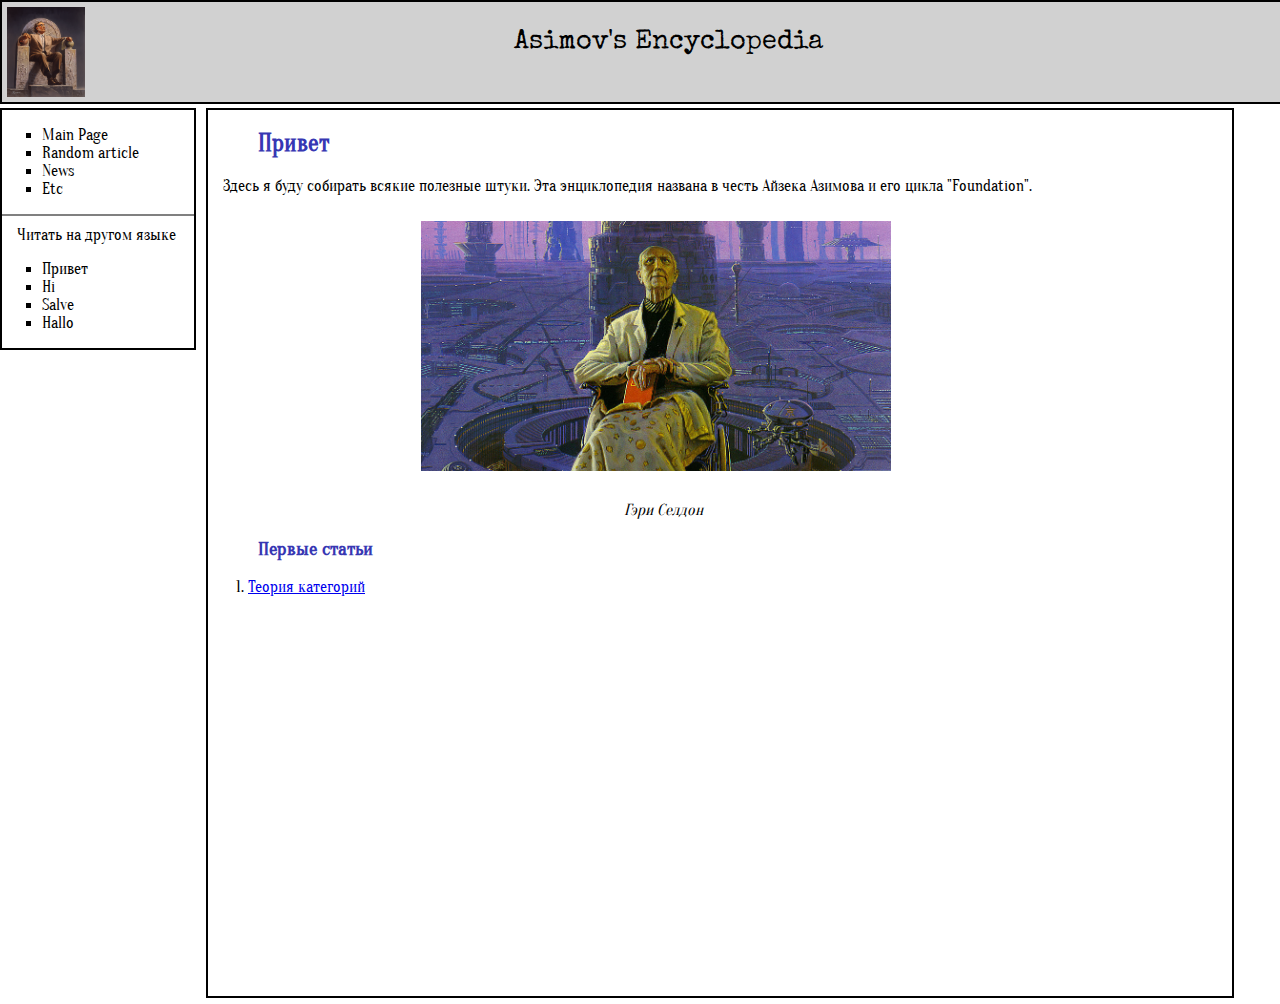
==== index.html @ 118fe2d6 "added main page" ====
<!DOCTYPE html>
<html>

<head>

	<script src="http://cdn.mathjax.org/mathjax/latest/MathJax.js?config=TeX-AMS-MML_HTMLorMML" type="text/javascript"></script>


	<title>
		Привет
	</title>

	<meta charset="utf-8">

	<link rel="stylesheet" type="text/css" href="http://fonts.googleapis.com/css?family=Oranienbaum">
	<link rel="stylesheet" type="text/css" href="http://fonts.googleapis.com/css?family=Special Elite">

	<style type="text/css">



		html, body {
			margin:0;
			padding:0;
			height:100%;
		}

		h2 {
			color: #3737B3;
			padding-left: 50px;
		}

		h3 {
			color: #3737B3;
			padding-left: 50px;
		}
		em {
			color:#2213CF;
		}
		ul {
			list-style-type: square;
		}

		#container {
		font-family: "Oranienbaum";
		height:100%;
		}

		#sidebar {
		margin-top: 4px;
		border:2px solid black;
		float:left;
		width:15%;

		}

		#sidebar a:link { color: black; text-decoration:none }
		#sidebar a:visited { color: black; }
		#sidebar a:hover { color: orange; }
		#sidebar a:active { color: black; }

		#sidebar p {

			padding-left: 15px;
			position:relative;
		}

		

		#content {
			margin:10px;
			margin-top: 4px;
			border:2px solid black;
			padding-right: 10%;
			padding-bottom: 30%;
			float:left;
			width:70%;

		}

		#content p {
			padding-left: 15px;
		}
		#content img {

    		margin: 10px;
		}
		

		#header {
			border:2px solid black;
			background-color: #D1D1D1;
			width:100%;
			height: 100px;
			text-align:center;
			position: relative
		}

		#header p {			
			font-family: "Special Elite";
			font-size:20pt;
			position: absolute;
			left:40%;
			top: 0%;
		}
		#header img {
			position: absolute;
			left:5px;
			top: 5px;
			
		}
		.formula {
			margin-left: auto;
    		margin-right: auto;
    		width: 5em;
		}
		.description{
			text-align: center;
			font-style: italic;
			border-top:0px;
			margin-top:0px;
			padding-top:0px;
		}
		



	</style>



</head>

<body>
	<div id="header">

		<a href="index.html"><img height=90px src="images/asimov.png"/></a>
		
		<p>Asimov's Encyclopedia</p>

	</div>

	<div id="container">
		<div id="sidebar">
			<ul>
				<li><a href="index.html">Main Page</a></li>
				<li><a href="index.html">Random article</a></li>
				<li><a href="index.html">News</a></li>
				<li><a href="index.html">Etc</a></li>
			</ul>

			<p style="border-top:2px solid grey; padding-top:10px">Читать на другом языке</p>
			<ul>
				<li><a href="index.html">Привет</a></li>
				<li><a href="index.html">Hi</a></li>
				<li><a href="index.html">Salve</a></li>
				<li><a href="index.html">Hallo</a></li>
			</ul>

			

		</div>


		

		<div id="content">
			
			<h2>Привет</h2>			
			<p>Здесь я буду собирать всякие полезные штуки. Эта энциклопедия названа в честь Айзека Азимова и его цикла "Foundation".</p>
			
			<div class="description"><img src="images/seldon.jpg" height=250px/><p>Гэри Селдон</p></div>

			<h3>Первые статьи</h3>
			<ol>
				<li><a href="cathegory_theory_rus.html">Теория категорий</a></li>
			</ol>


		</div>
		
	</div>		
	

	




</body>

</html>
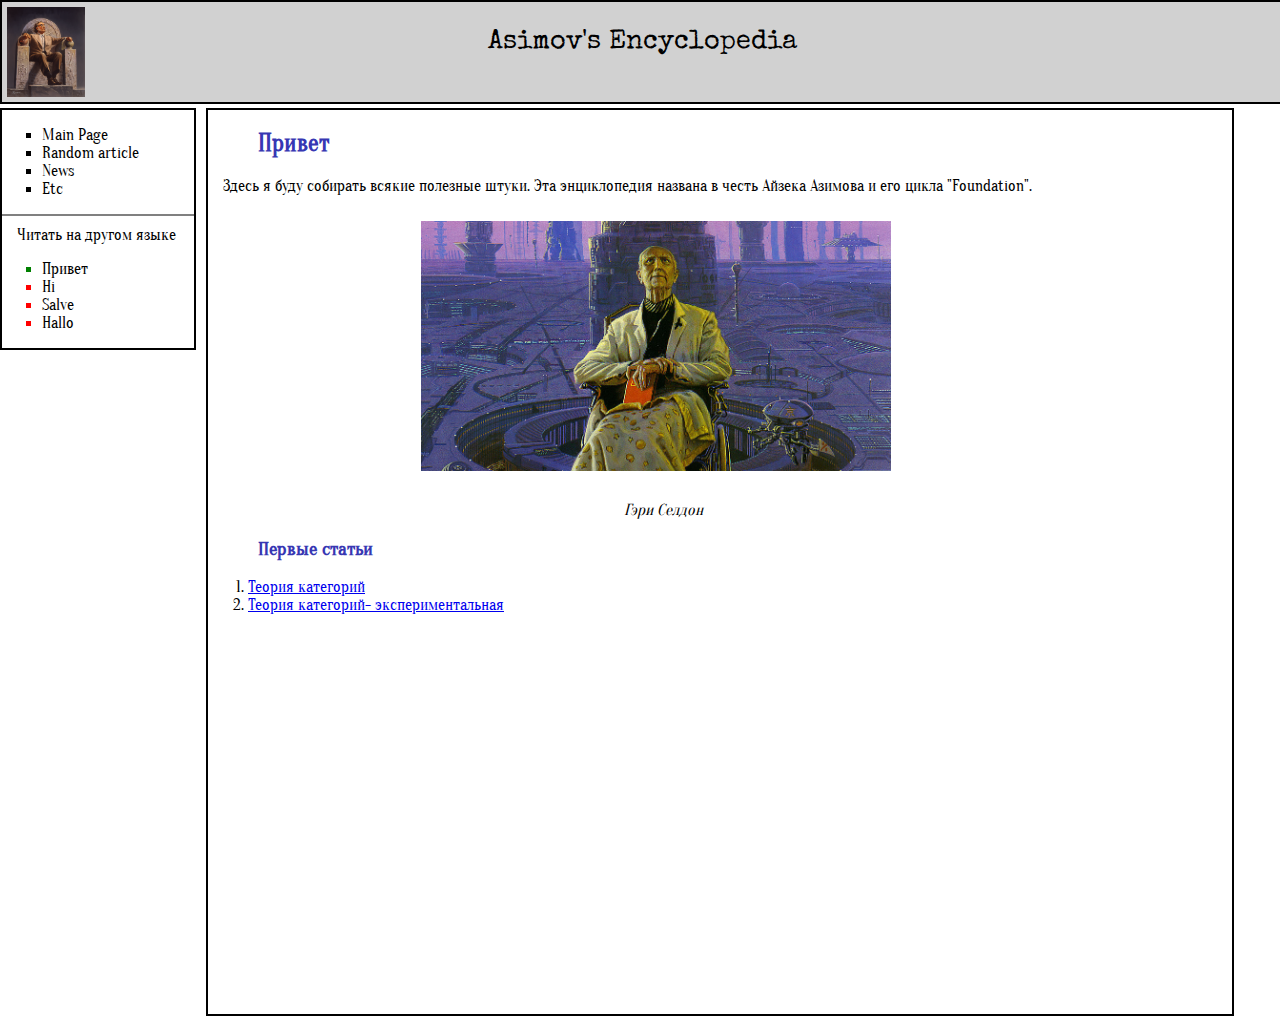
==== commit 5f5ca61d: "Math captcha and several small changes" ====
--- a/index.html
+++ b/index.html
@@ -15,118 +15,7 @@
 	<link rel="stylesheet" type="text/css" href="http://fonts.googleapis.com/css?family=Oranienbaum">
 	<link rel="stylesheet" type="text/css" href="http://fonts.googleapis.com/css?family=Special Elite">
 
-	<style type="text/css">
-
-
-
-		html, body {
-			margin:0;
-			padding:0;
-			height:100%;
-		}
-
-		h2 {
-			color: #3737B3;
-			padding-left: 50px;
-		}
-
-		h3 {
-			color: #3737B3;
-			padding-left: 50px;
-		}
-		em {
-			color:#2213CF;
-		}
-		ul {
-			list-style-type: square;
-		}
-
-		#container {
-		font-family: "Oranienbaum";
-		height:100%;
-		}
-
-		#sidebar {
-		margin-top: 4px;
-		border:2px solid black;
-		float:left;
-		width:15%;
-
-		}
-
-		#sidebar a:link { color: black; text-decoration:none }
-		#sidebar a:visited { color: black; }
-		#sidebar a:hover { color: orange; }
-		#sidebar a:active { color: black; }
-
-		#sidebar p {
-
-			padding-left: 15px;
-			position:relative;
-		}
-
-		
-
-		#content {
-			margin:10px;
-			margin-top: 4px;
-			border:2px solid black;
-			padding-right: 10%;
-			padding-bottom: 30%;
-			float:left;
-			width:70%;
-
-		}
-
-		#content p {
-			padding-left: 15px;
-		}
-		#content img {
-
-    		margin: 10px;
-		}
-		
-
-		#header {
-			border:2px solid black;
-			background-color: #D1D1D1;
-			width:100%;
-			height: 100px;
-			text-align:center;
-			position: relative
-		}
-
-		#header p {			
-			font-family: "Special Elite";
-			font-size:20pt;
-			position: absolute;
-			left:40%;
-			top: 0%;
-		}
-		#header img {
-			position: absolute;
-			left:5px;
-			top: 5px;
-			
-		}
-		.formula {
-			margin-left: auto;
-    		margin-right: auto;
-    		width: 5em;
-		}
-		.description{
-			text-align: center;
-			font-style: italic;
-			border-top:0px;
-			margin-top:0px;
-			padding-top:0px;
-		}
-		
-
-
-
-	</style>
-
+	<link rel="stylesheet" type="text/css" href="style.css">
 
 
 </head>
@@ -151,10 +40,10 @@
 
 			<p style="border-top:2px solid grey; padding-top:10px">Читать на другом языке</p>
 			<ul>
-				<li><a href="index.html">Привет</a></li>
-				<li><a href="index.html">Hi</a></li>
-				<li><a href="index.html">Salve</a></li>
-				<li><a href="index.html">Hallo</a></li>
+				<li style="color:green"><a href="index.html">Привет</a></li>
+				<li style="color:red"><a href="index.html">Hi</a></li>
+				<li style="color:red"><a href="index.html">Salve</a></li>
+				<li style="color:red"><a href="index.html">Hallo</a></li>
 			</ul>
 
 			
@@ -174,6 +63,7 @@
 			<h3>Первые статьи</h3>
 			<ol>
 				<li><a href="cathegory_theory_rus.html">Теория категорий</a></li>
+				<li><a href="cathegory_theory_rus_deprecated.html">Теория категорий- экспериментальная</a></li>
 			</ol>
 
 
--- a/style.css
+++ b/style.css
@@ -0,0 +1,122 @@
+
+	html, body {
+	margin:0;
+	padding:0;
+	height:100%;
+	}
+
+	h2 {
+	color: #3737B3;
+	padding-left: 50px;
+	}
+
+	h3 {
+	color: #3737B3;
+	padding-left: 50px;
+	}
+	h4 {
+	color: #3737B3;
+	padding-left: 50px;
+	}
+	em {
+	color:#2213CF;
+	}
+	ul {
+	list-style-type: square;
+	}
+
+	a{
+	cursor: pointer;
+	}
+
+	#container {
+	font-family: "Oranienbaum";
+	height:100%;
+	}
+
+	#sidebar {
+	margin-top: 4px;
+	border:2px solid black;
+	float:left;
+	width:15%;
+
+	}
+
+
+	#sidebar a:link { color: black; text-decoration:none }
+	#sidebar a:visited { color: black; }
+	#sidebar a:hover { color: orange; }
+	#sidebar a:active { color: black; }
+
+	#sidebar p {
+
+	padding-left: 15px;
+	position:relative;
+	}
+
+
+
+	#content {
+	margin:10px;
+	margin-top: 4px;
+	border:2px solid black;
+	padding-right: 10%;
+	padding-bottom: 30%;
+	float:left;
+	width:70%;
+
+	}
+
+	#content p {
+	padding-left: 15px;
+	}
+	#content img {
+
+	margin: 10px;
+	}
+
+
+	#header {
+	border:2px solid black;
+	background-color: #D1D1D1;
+	width:100%;
+	height: 100px;
+	text-align:center;
+	position: relative
+	}
+
+	#header p {			
+	font-family: "Special Elite";
+	font-size:20pt;
+	text-align:center;
+
+	}
+	#header img {
+	position: absolute;
+	left:5px;
+	top: 5px;
+
+	}
+	.formula {
+	margin-left: auto;
+	margin-right: auto;
+	width: 5em;
+	}
+
+
+	.description{
+	text-align: center;
+	font-style: italic;
+	border-top:0px;
+	margin-top:0px;
+	padding-top:0px;
+	}
+
+	.content_table{
+	border:2px solid grey;
+	width:300px;
+	margin-left:30px;
+	float:right;
+	padding:15px;
+	}
+
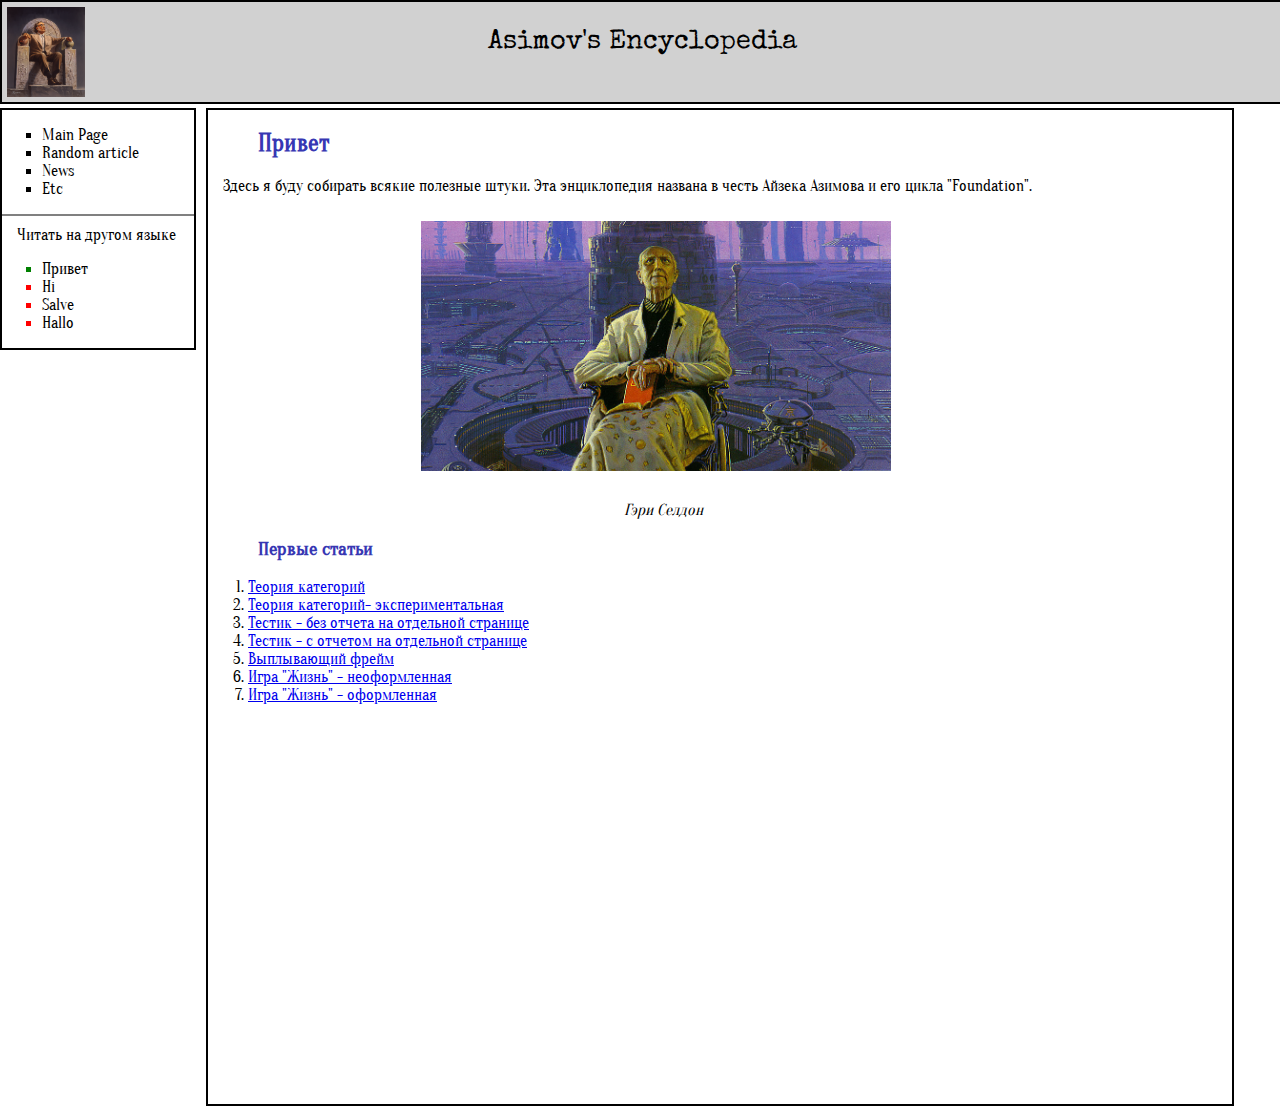
==== commit 796f8b06: "Added Game of Life ;Note: field must fit the screen correcty in future versions" ====
--- a/index.html
+++ b/index.html
@@ -3,8 +3,14 @@
 
 <head>
 
-	<script src="http://cdn.mathjax.org/mathjax/latest/MathJax.js?config=TeX-AMS-MML_HTMLorMML" type="text/javascript"></script>
-
+<meta name="keywords" content="encyclopedia, knowledge, math, history, science, collaboration"/>
+<meta name="description" content="Here I will collect usable information"/>
+<meta name="subject" content="Science">
+<meta name="copyright"content="Creative Commons">
+<meta name="language" content="RU, EN">
+<meta name="robots" content="index,follow" />
+<meta name="Classification" content="Science">
+<meta name="author" content="Nikita Yurchenko, zelinskiy1917@gmail.com">
 
 	<title>
 		Привет
@@ -64,6 +70,11 @@
 			<ol>
 				<li><a href="cathegory_theory_rus.html">Теория категорий</a></li>
 				<li><a href="cathegory_theory_rus_deprecated.html">Теория категорий- экспериментальная</a></li>
+				<li><a href="testing_no_report.html">Тестик - без отчета на отдельной странице</a></li>
+				<li><a href="testing.html">Тестик - с отчетом на отдельной странице</a></li>
+				<li><a href="second.html">Выплывающий фрейм</a></li>
+				<li><a href="gameoflife.html">Игра "Жизнь" - неоформленная</a></li>
+				<li><a href="convay.html">Игра "Жизнь" - оформленная</a></li>
 			</ol>
 
 
@@ -79,4 +90,4 @@
 
 </body>
 
-</html>+</html>
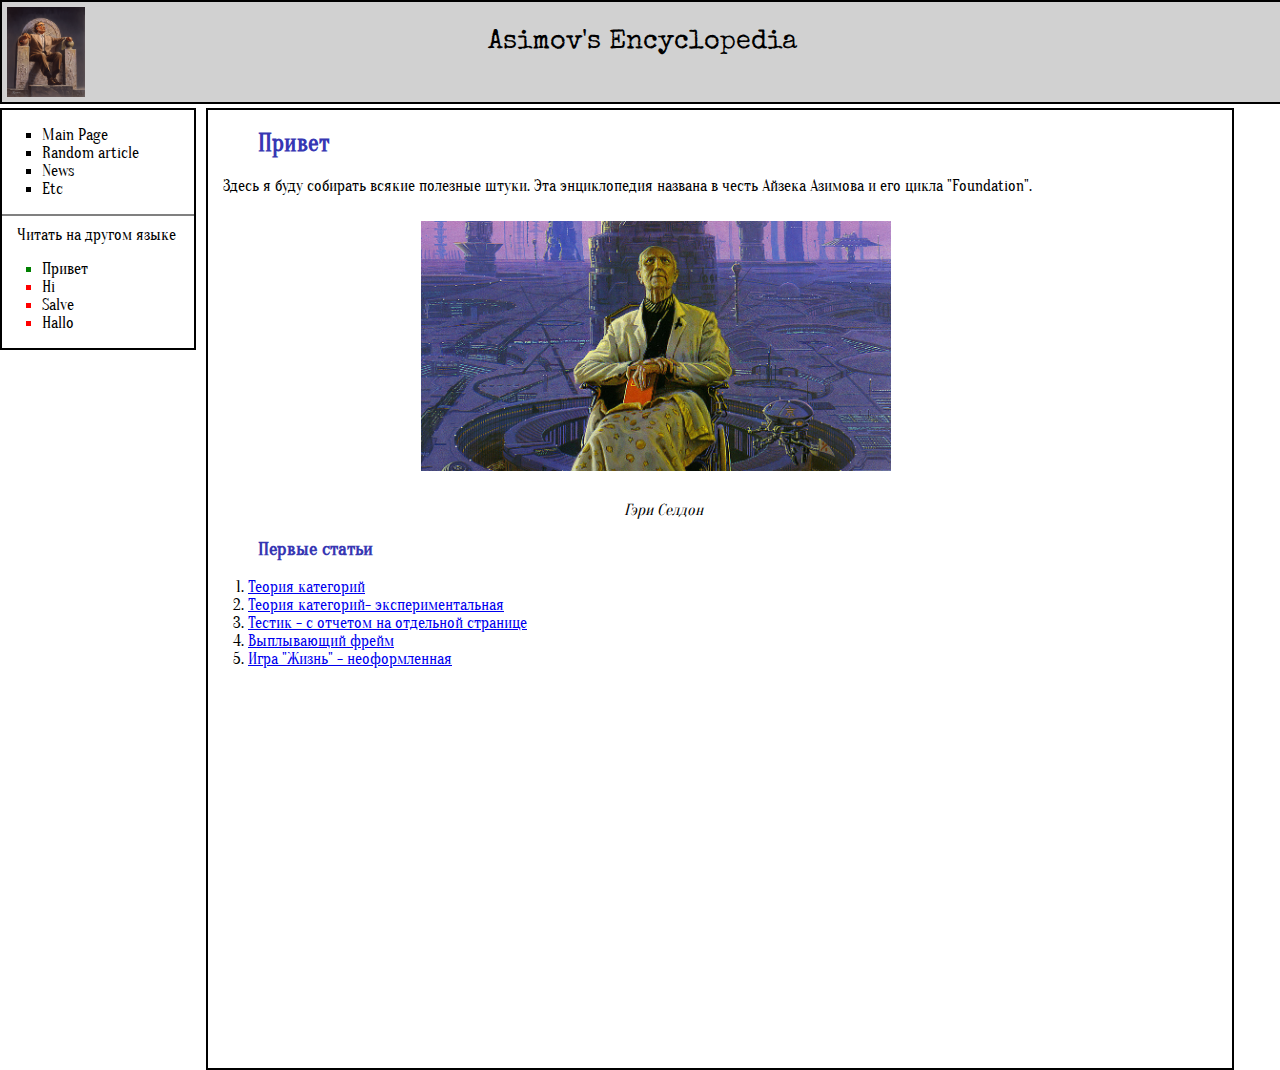
==== commit a55c5b6c: "Now in GoL field  will fill the screen as required" ====
--- a/index.html
+++ b/index.html
@@ -70,11 +70,10 @@
 			<ol>
 				<li><a href="cathegory_theory_rus.html">Теория категорий</a></li>
 				<li><a href="cathegory_theory_rus_deprecated.html">Теория категорий- экспериментальная</a></li>
-				<li><a href="testing_no_report.html">Тестик - без отчета на отдельной странице</a></li>
 				<li><a href="testing.html">Тестик - с отчетом на отдельной странице</a></li>
 				<li><a href="second.html">Выплывающий фрейм</a></li>
 				<li><a href="gameoflife.html">Игра "Жизнь" - неоформленная</a></li>
-				<li><a href="convay.html">Игра "Жизнь" - оформленная</a></li>
+				
 			</ol>
 
 
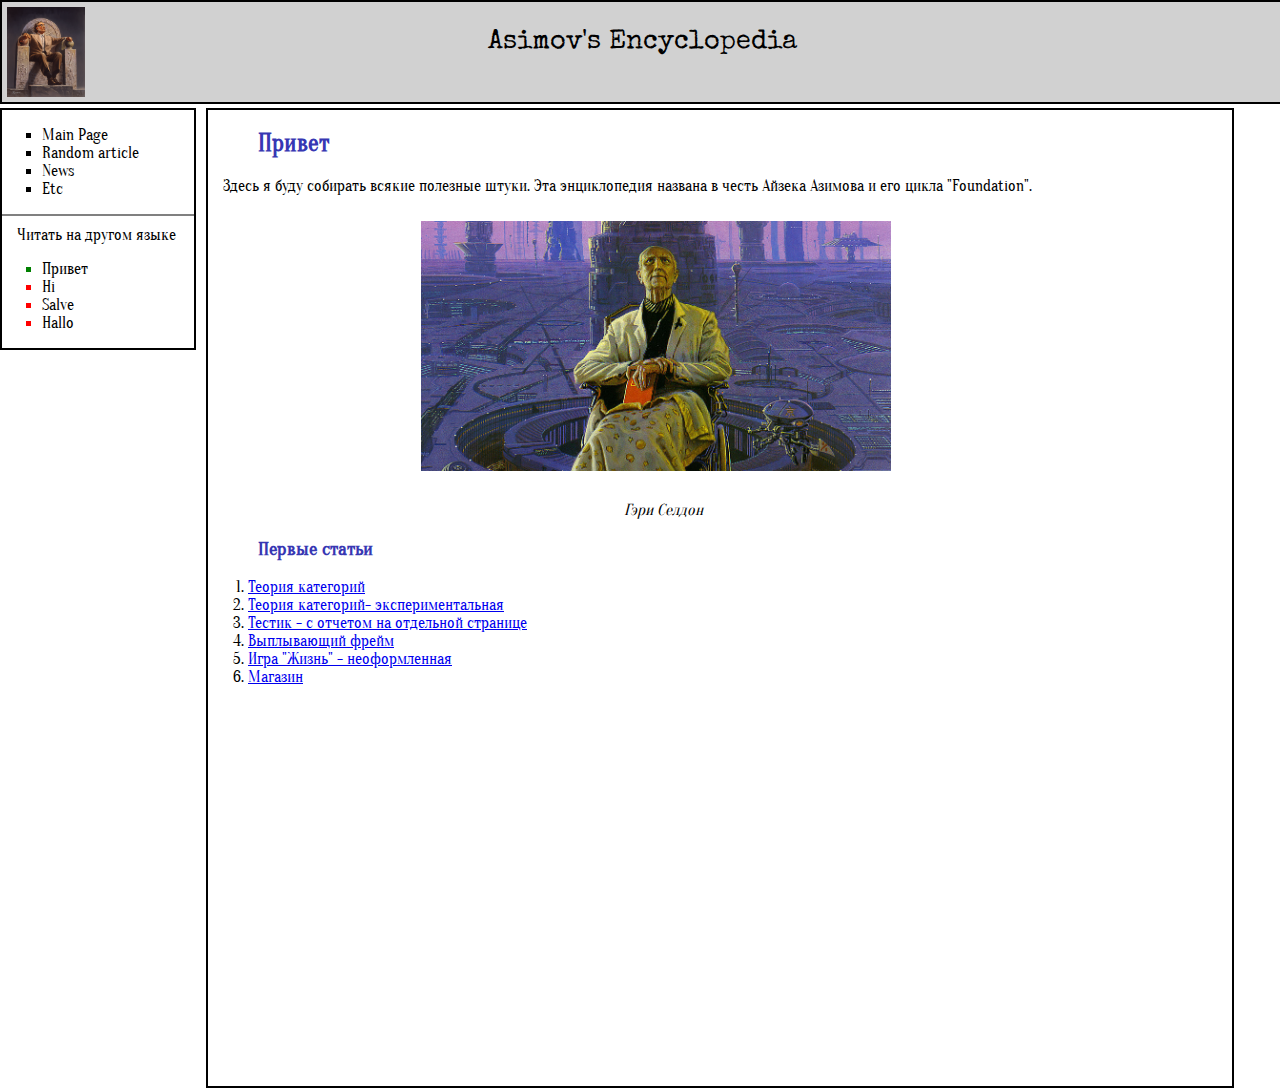
==== commit 09e02b5f: "Added shop and cathegories in it" ====
--- a/index.html
+++ b/index.html
@@ -73,6 +73,7 @@
 				<li><a href="testing.html">Тестик - с отчетом на отдельной странице</a></li>
 				<li><a href="second.html">Выплывающий фрейм</a></li>
 				<li><a href="gameoflife.html">Игра "Жизнь" - неоформленная</a></li>
+				<li><a href="shop.html">Магазин</a></li>
 				
 			</ol>
 
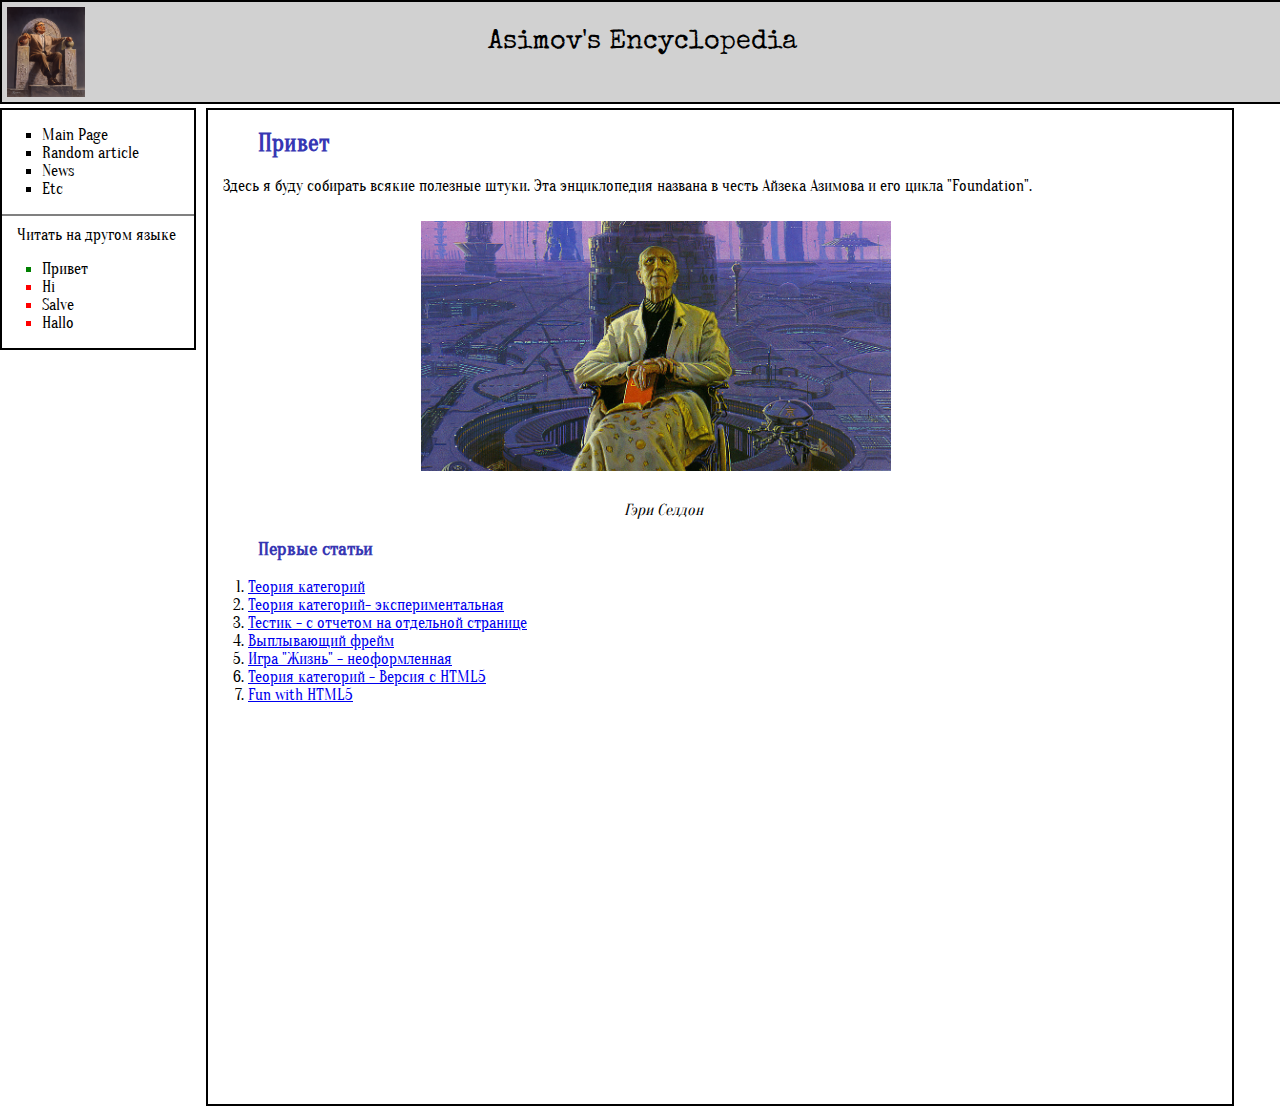
==== commit 5e9f588d: "Lab 3" ====
--- a/index.html
+++ b/index.html
@@ -73,7 +73,9 @@
 				<li><a href="testing.html">Тестик - с отчетом на отдельной странице</a></li>
 				<li><a href="second.html">Выплывающий фрейм</a></li>
 				<li><a href="gameoflife.html">Игра "Жизнь" - неоформленная</a></li>
-				<li><a href="shop.html">Магазин</a></li>
+				<li><a href="cathegory_theory_5.html">Теория категорий - Версия с HTML5</a></li>
+				<li><a href="third.html">Fun with HTML5</a></li>
+				
 				
 			</ol>
 
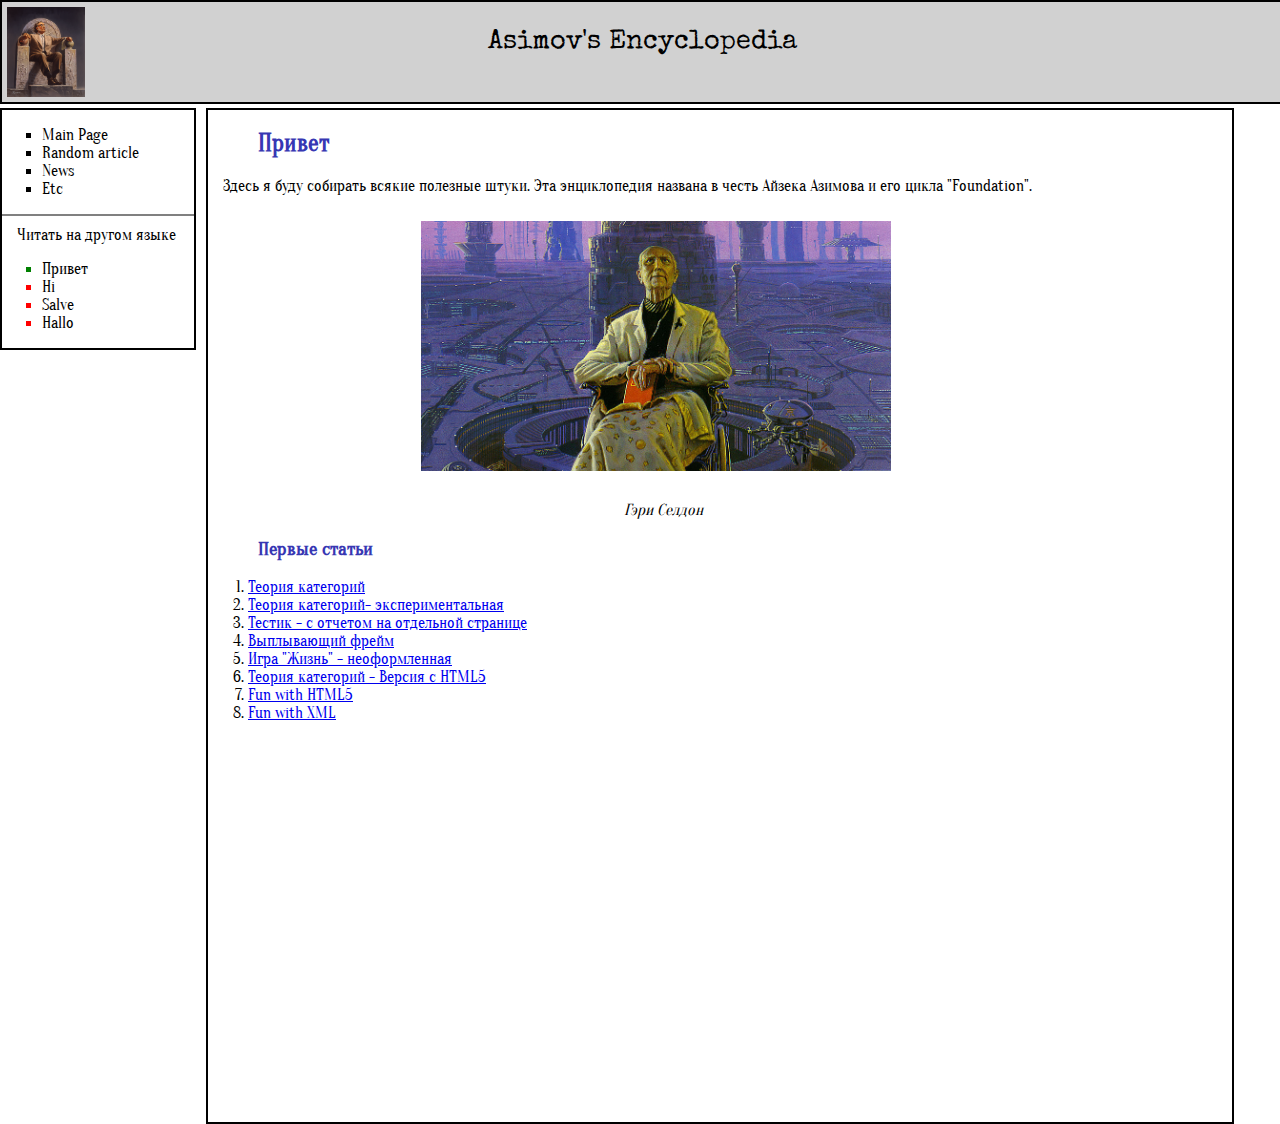
==== commit a311402c: "xml menu" ====
--- a/index.html
+++ b/index.html
@@ -75,6 +75,7 @@
 				<li><a href="gameoflife.html">Игра "Жизнь" - неоформленная</a></li>
 				<li><a href="cathegory_theory_5.html">Теория категорий - Версия с HTML5</a></li>
 				<li><a href="third.html">Fun with HTML5</a></li>
+				<li><a href="xml/lol.xml">Fun with XML</a></li>
 				
 				
 			</ol>
